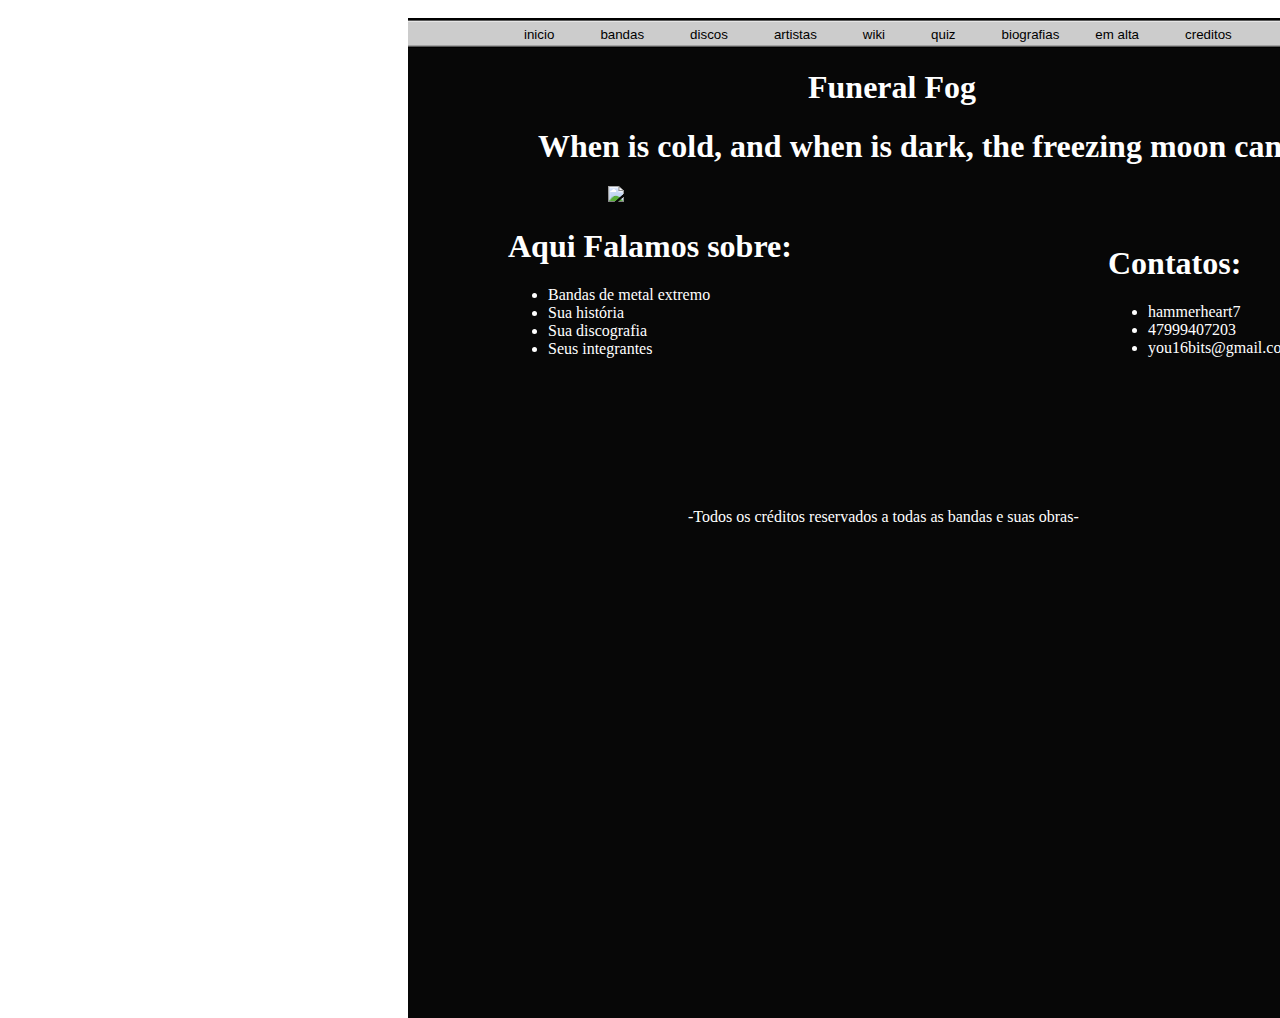
==== blog beta-1/inicio/index.html @ 8f16cd03 "Initial commit" ====
<!DOCTYPE html>
<html lang="en">
<head>
    
    <meta charset="UTF-8">
    <link rel="stylesheet" href = "style.css">
    <meta name="viewport" content="width=device-width, initial-scale=1.0">
    <title>Document</title>
</head>
<body>
    
    
    
    <script src="site.js"></script>
    
<div id = "all">
    <div class = "barra">
        <img src="barra1.png" class = "barra__img">
    <div class = "barra__botoes">
    
    <button class = "barra__botoes__botao1" onclick="buttonClickInicio()">inicio</button>
    <button class = "barra__botoes__botao2" onclick="buttonClick()">bandas</button>
    <button class = "barra__botoes__botao3" onclick="buttonClickTeste()">discos</button>
    <button class = "barra__botoes__botao4" onclick="buttonClickTeste()">artistas</button>
    <button class = "barra__botoes__botao5" onclick="buttonClickTeste()">wiki</button>
    <button class = "barra__botoes__botao6" onclick="buttonClickTeste()">quiz</button>
    <button class = "barra__botoes__botao7" onclick="buttonClickTeste()">biografias</button>
    <button class = "barra__botoes__botao8" onclick="buttonClickTeste()">em alta</button>
    <button class = "barra__botoes__botao9" onclick="buttonClickTeste()">creditos</button>
    </div>
    </div>
    <div id ="menu"></div> 
    
    

    <audio autoplay loop style="display:none;">
        <source src="totaldestruction.mp3"  type="audio/mpeg">
    </audio> 

    <header>
        
        <h1 class = "header__titulo">
            Funeral Fog
        </h1>
        
        <article id ="dark_alert"> 
            <h1>When is cold, and when is dark, the freezing moon can obssess you</h1>
        </article>
    </header>

<!-- o que é o site-->
    <section > 
        <img src="https://www.spirit-of-metal.com/les%20goupes/S/Sarcofago/pics/2067_1.jpg" id="euronymous">
        <article class="post"> 
            
            <h1 class = "post__titulo">Aqui Falamos sobre:</h1>
            
            <ul class = "post__lista">
                <li>Bandas de metal extremo</li>
                <li>Sua história</li>
                <li>Sua discografia</li>
                <li>Seus integrantes</li>
            </ul>
           
        </article> 
<!-- contatos-->
        <article class="post1"> 
            <h1>Contatos:</h1>
            <ul class = "post1__titulo1">
                <li>hammerheart7</li>
                <li>47999407203</li>
                <li>you16bits@gmail.com</li>
            </ul>

        </article> 
    </section>
<!-- creditos/rodapé-->
    <footer>-Todos os créditos reservados a todas as bandas e suas obras-</footer>
    <div class = "retangulo"></div>
    </div>
</body>
</html>
---- blog beta-1/inicio/style.css ----
body{
    background-image: url('https://steamuserimages-a.akamaihd.net/ugc/850467574239066353/6B56E86D1F79E68C0050231125B6F3855B408C30/?imw=5000&imh=5000&ima=fit&impolicy=Letterbox&imcolor=%23000000&letterbox=false');
    top:90%;
    background-size:auto;
}
.barra{
    position:relative;
    top : 0px;
    left:0px;
    width:1000px;
    height:30px
}
.barra__botoes{
    position:relative;
    left:100px;
}
.barra__img{
    position:relative;
    width:1000px;
    height:30px
}

.barra__botao:hover {
    background-color: #45a049; /* Cor de fundo ao passar o mouse */
    border-color: #45a049; /* Cor da borda ao passar o mouse */
}
#all{
    background-color:#070707;
    position:relative;
    color:white;
    font-family:"Onyx";
    top : 10px; 
    left : 400px;
    
    
    background-color:#070707;
    width:1000px;
    height:1000px;
    border-color: white;
    border:40px;
    border-style: inherit;
    
}
#dark_alert{
    position:relative;
    left:13%;
}
.post{
    position:relative;
    left:10%;
}

.post1{
    position:relative;
    top:-135px;
    left:70%;
}

.header__titulo{
    position:relative;
    left:40%;
}
footer{
    position:relative;
    left:28%;
}

#euronymous{
    position:relative;
    left:20%;
}


/*botoes*/

.barra__botoes__botao1{

    position:relative;
    background-color: #cccccc;
    left:10px;
    top:-27px;
    border:0px;
}
.barra__botoes__botao2{

    position:relative;
    background-color: #cccccc;
    left:40px;
    top:-27px;
    border:0px;
}
.barra__botoes__botao3{

    position:relative;
    background-color: #cccccc;
    left:70px;
    top:-27px;
    border:0px;
}
.barra__botoes__botao4{

    position:relative;
    background-color: #cccccc;
    left:100px;
    top:-27px;
    border:0px;
}
.barra__botoes__botao5{

    position:relative;
    background-color: #cccccc;
    left:130px;
    top:-27px;
    border:0px;
}
.barra__botoes__botao6{

    position:relative;
    background-color: #cccccc;
    left:160px;
    top:-27px;
    border:0px;
}
.barra__botoes__botao7{

    position:relative;
    background-color: #cccccc;
    left:190px;
    top:-27px;
    border:0px;
}
.barra__botoes__botao8{

    position:relative;
    background-color: #cccccc;
    left:210px;
    top:-27px;
    border:0px;
}
.barra__botoes__botao9{

    position:relative;
    background-color: #cccccc;
    left:240px;
    top:-27px;
    border:0px;
}
.barra__botoes__botao1:hover {
    background-color: #686868; /* Cor de fundo ao passar o mouse */
    border-color: #686868; /* Cor da borda ao passar o mouse */
}
.barra__botoes__botao2:hover {
    background-color: #686868; /* Cor de fundo ao passar o mouse */
    border-color: #686868; /* Cor da borda ao passar o mouse */
}
.barra__botoes__botao3:hover {
    background-color: #686868; /* Cor de fundo ao passar o mouse */
    border-color: #686868; /* Cor da borda ao passar o mouse */
}
.barra__botoes__botao4:hover {
    background-color: #686868; /* Cor de fundo ao passar o mouse */
    border-color: #686868; /* Cor da borda ao passar o mouse */
}
.barra__botoes__botao5:hover {
    background-color: #686868; /* Cor de fundo ao passar o mouse */
    border-color: #686868; /* Cor da borda ao passar o mouse */
}
.barra__botoes__botao6:hover {
    background-color: #686868; /* Cor de fundo ao passar o mouse */
    border-color: #686868; /* Cor da borda ao passar o mouse */
}
.barra__botoes__botao7:hover {
    background-color: #686868; /* Cor de fundo ao passar o mouse */
    border-color: #686868; /* Cor da borda ao passar o mouse */
}
.barra__botoes__botao8:hover {
    background-color: #686868; /* Cor de fundo ao passar o mouse */
    border-color: #686868; /* Cor da borda ao passar o mouse */
}
.barra__botoes__botao9:hover {
    background-color: #686868; /* Cor de fundo ao passar o mouse */
    border-color: #686868; /* Cor da borda ao passar o mouse */
}
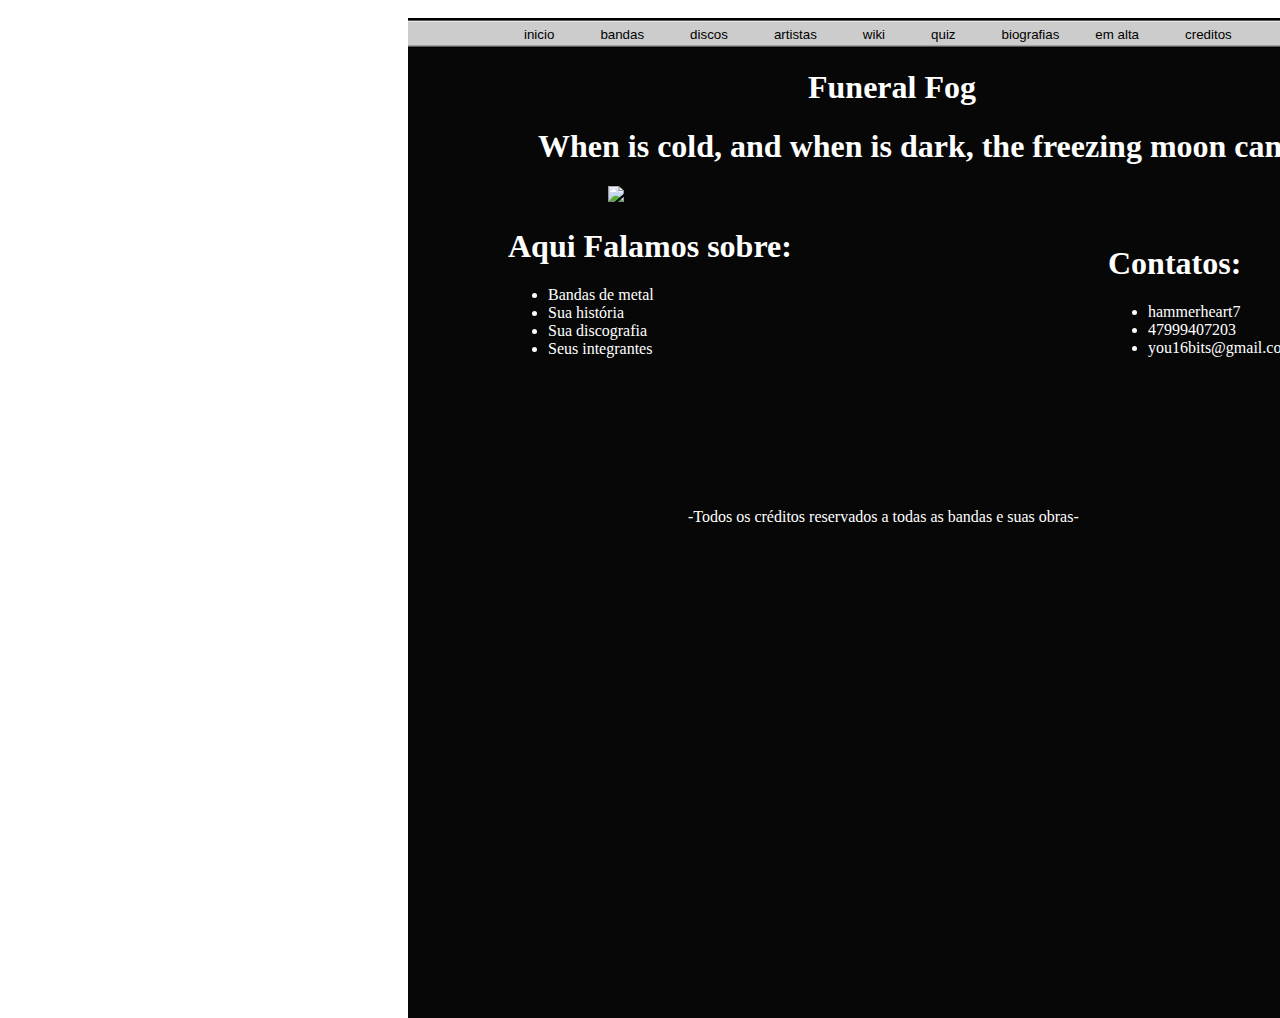
==== commit 70974af3: "primteiro commit" ====
--- a/blog beta-1/inicio/index.html
+++ b/blog beta-1/inicio/index.html
@@ -17,10 +17,10 @@
     <div class = "barra">
         <img src="barra1.png" class = "barra__img">
     <div class = "barra__botoes">
-    
+        <!--https://i.gifer.com/2kXk.gif-->
     <button class = "barra__botoes__botao1" onclick="buttonClickInicio()">inicio</button>
-    <button class = "barra__botoes__botao2" onclick="buttonClick()">bandas</button>
-    <button class = "barra__botoes__botao3" onclick="buttonClickTeste()">discos</button>
+    <button class = "barra__botoes__botao2" onclick="buttonClickBandas()">bandas</button>
+    <button class = "barra__botoes__botao3" onclick="buttonClickDiscos()">discos</button>
     <button class = "barra__botoes__botao4" onclick="buttonClickTeste()">artistas</button>
     <button class = "barra__botoes__botao5" onclick="buttonClickTeste()">wiki</button>
     <button class = "barra__botoes__botao6" onclick="buttonClickTeste()">quiz</button>
@@ -56,7 +56,7 @@
             <h1 class = "post__titulo">Aqui Falamos sobre:</h1>
             
             <ul class = "post__lista">
-                <li>Bandas de metal extremo</li>
+                <li>Bandas de metal</li>
                 <li>Sua história</li>
                 <li>Sua discografia</li>
                 <li>Seus integrantes</li>
